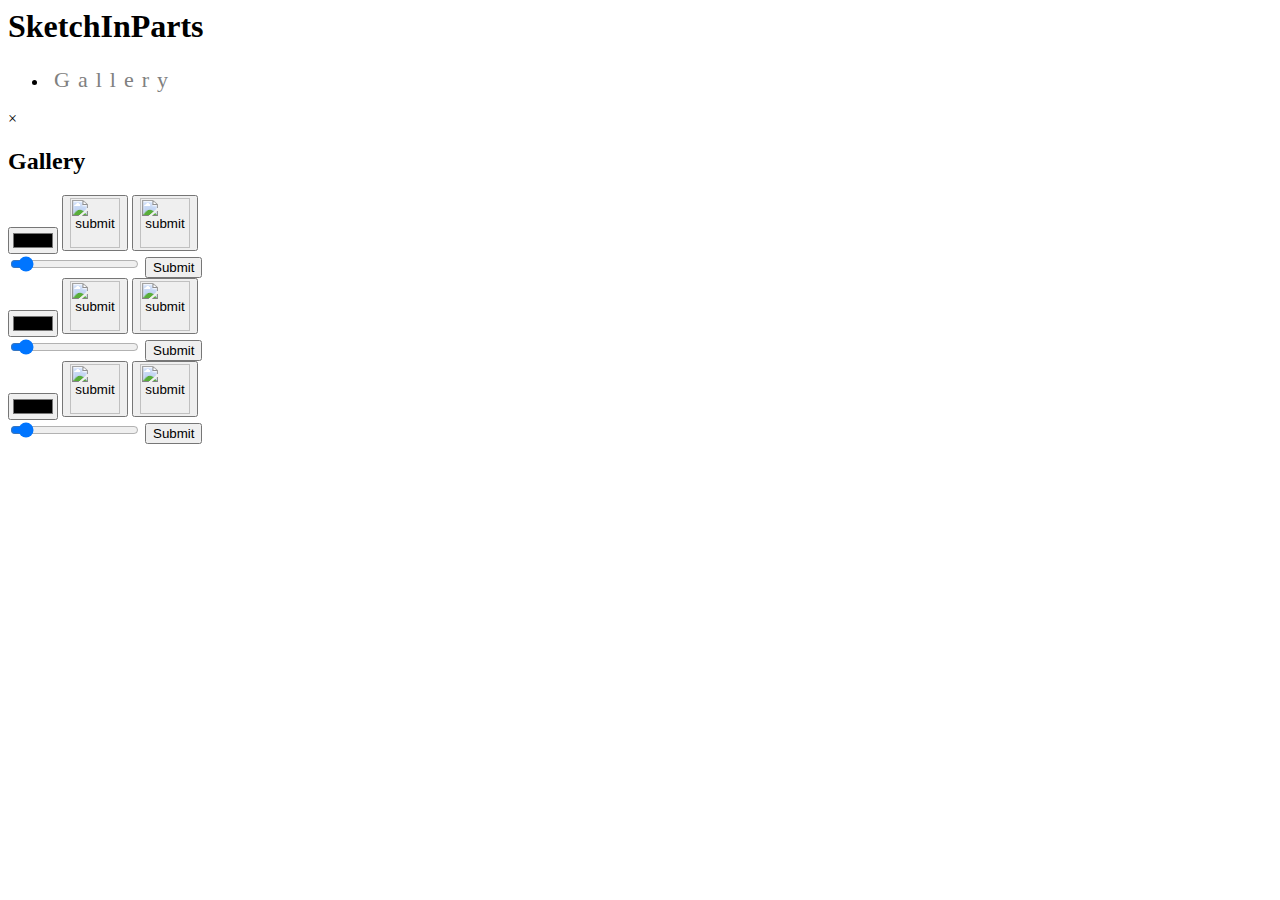
==== sketchInPartsMain.html @ 1f509088 "Add files via upload" ====
<html>
  <head>
    <meta charset="utf-8" />
    <title>Sketch in Parts</title>
    <link rel="stylesheet" href="Style/style.css">


    <div class="header"><h1>SketchInParts</h1> </div>

    <nav>
    <ul>
      <li><button id="myGal" style="background:transparent; border:0;color:grey;font-family: 'Jomolhari', serif;
      letter-spacing: 8px;font-size: 22; ">Gallery</li>

    </ul>
    </nav>

  </head>

  <body>

    <!-- The Modal -->
    <div id="myModal1" class="modal">
      <!-- Modal content -->
      <div class="modal-content">
        <div class="modal-header">
      <span class="close">&times;</span>
      <h2>Gallery</h2>
    </div>
    <div class="modal-body" id="modalBody"></div>
    <div class="modal-footer">
      <h3></h3>
    </div>
      </div>
    </div>




<div class="flex-container">
    <div id="canvasDiv">

      <div id="flex-container1">

        <div class="container">
        <img src="Style/tt1.png" alt=""/></div>

      <div id="canvas1"></div>

      <div class="flex-container1Inner">
        <div class="flex-containerTools">
          <input type="color" id="myColor1" class= "myColor">
            <button value="brush" id="brush1" class="brush">
            <img src = "Style/pencil.png" width "90" height="50" alt="submit"/></button>
            <button value="eraser" id="eraser1" class="eraser">
            <img src = "Style/eraser.png" width "90" height="50" alt="submit"/></button>
        </div>
        <input type = "range" id = "myRadius1" min="1" max ="15" value="1.5" class = "slider">
        <button value="Submit" class= "button" id = "submitButton1">Submit</button>
      </div>
    </div> <!-- End of flex-container1: contains canvas1-->


    <div id="flex-container2">

      <div class="container">
      <img src="Style/tt2.png" alt=""/></div>

    <div id="canvas2"></div>

    <div class="flex-container1Inner">
      <div class="flex-containerTools">
        <input type="color" id="myColor2" class= "myColor">
          <button value="brush" id="brush2" class="brush">
          <img src = "Style/pencil.png" width "90" height="50" alt="submit"/></button>
          <button value="eraser" id="eraser2" class="eraser">
          <img src = "Style/eraser.png" width "90" height="50" alt="submit"/></button>
      </div>
      <input type = "range" id = "myRadius2" min="1" max ="15" value="1.5" class = "slider">
      <button value="Submit" class= "button" id = "submitButton2">Submit</button>
    </div>
    </div> <!-- End of flex-container2: contains canvas2-->



  <div id="flex-container3">

    <div class="container">
    <img src="Style/tt3.png" alt=""/></div>

  <div id="canvas3"></div>

  <div class="flex-container1Inner">
    <div class="flex-containerTools">
      <input type="color" id="myColor3" class= "myColor">
        <button value="brush" id="brush3" class="brush">
        <img src = "Style/pencil.png" width "90" height="50" alt="submit"/></button>
        <button value="eraser" id="eraser3" class="eraser">
        <img src = "Style/eraser.png" width "90" height="50" alt="submit"/></button>
    </div>
    <input type = "range" id = "myRadius3" min="1" max ="15" value="1.5" class = "slider">
    <button value="Submit" class= "button" id = "submitButton3">Submit</button>
  </div>

  </div> <!-- End of flex-container3: contains canvas3-->

</div> <!-- End of canvasDiv: contains canvas1, canvas2 and canvas3 and background-->

  </div>


    <script src="js/jquery-3.4.1.js"></script>
    <!-- <script src="/socket.io/socket.io.js"></script> -->
    <script src="js/sketchInPartsScript.js"></script>
    <script src="https://unpkg.com/konva@4.0.15/konva.min.js"></script>



  </body>
</html>
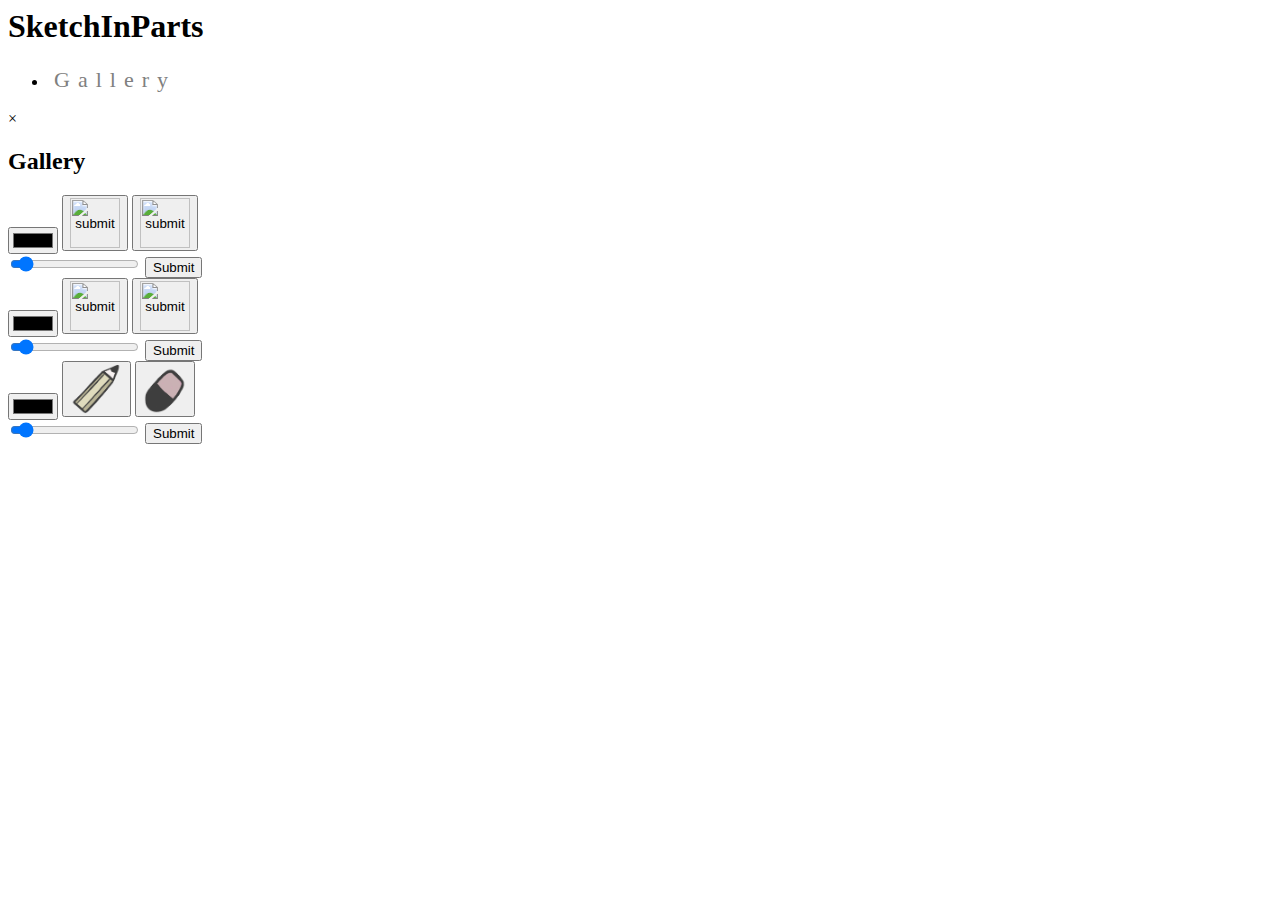
==== commit fc29cb78: "Update sketchInPartsMain.html" ====
--- a/sketchInPartsMain.html
+++ b/sketchInPartsMain.html
@@ -95,9 +95,9 @@
     <div class="flex-containerTools">
       <input type="color" id="myColor3" class= "myColor">
         <button value="brush" id="brush3" class="brush">
-        <img src = "Style/pencil.png" width "90" height="50" alt="submit"/></button>
+        <img src = "pencil.png" width "90" height="50" alt="submit"/></button>
         <button value="eraser" id="eraser3" class="eraser">
-        <img src = "Style/eraser.png" width "90" height="50" alt="submit"/></button>
+        <img src = "eraser.png" width "90" height="50" alt="submit"/></button>
     </div>
     <input type = "range" id = "myRadius3" min="1" max ="15" value="1.5" class = "slider">
     <button value="Submit" class= "button" id = "submitButton3">Submit</button>
@@ -109,10 +109,10 @@
 
   </div>
 
-
-    <script src="js/jquery-3.4.1.js"></script>
+<!-- 
+    <script src="jquery-3.4.1.js"></script> -->
     <!-- <script src="/socket.io/socket.io.js"></script> -->
-    <script src="js/sketchInPartsScript.js"></script>
+    <script src="sketchInPartsScript.js"></script>
     <script src="https://unpkg.com/konva@4.0.15/konva.min.js"></script>
 
 
